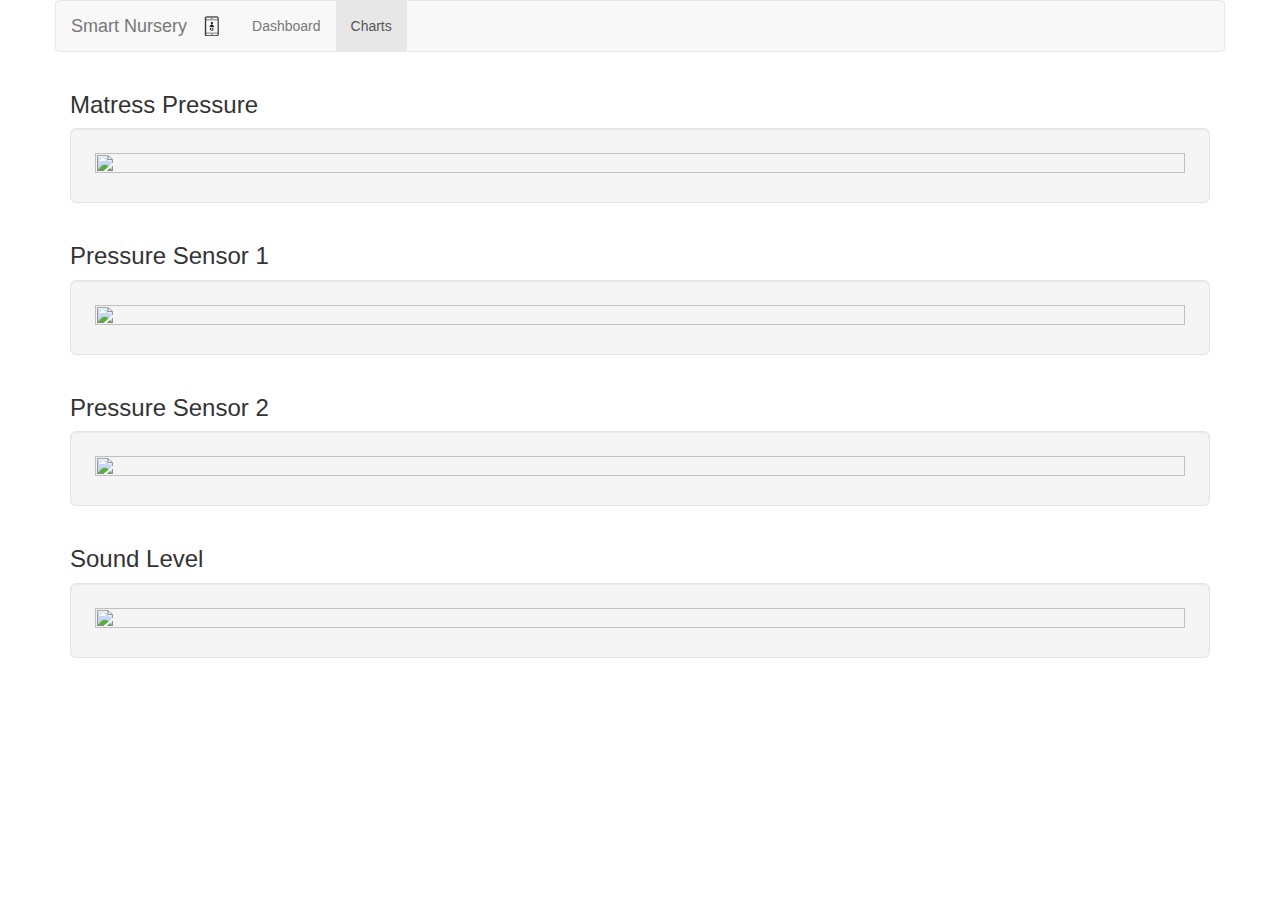
==== charts.html @ a6c5a105 "basic page" ====
<!DOCTYPE html>
<html>
<head lang="en">
    <meta charset="UTF-8" />
    <meta name="viewport" content="width=device-width, initial-scale=1, maximum-scale=1">
    <title></title>
    <link rel="stylesheet" href="https://maxcdn.bootstrapcdn.com/bootstrap/3.3.1/css/bootstrap.min.css">
    <link rel="stylesheet" href="https://maxcdn.bootstrapcdn.com/bootstrap/3.3.1/css/bootstrap-theme.min.css">
    <script src="https://code.jquery.com/jquery-2.1.3.min.js"></script>
    <script src="https://maxcdn.bootstrapcdn.com/bootstrap/3.3.1/js/bootstrap.min.js"></script>
    <script src="http://meshblu.octoblu.com/js/skynet.js"></script>
</head>
<body>
<div class="container">
    <div class="row">
        <nav class="navbar navbar-default">
            <div class="container-fluid ">
                <!-- Brand and toggle get grouped for better mobile display -->
                <div class="navbar-header">
                    <button type="button" class="navbar-toggle collapsed" data-toggle="collapse" data-target="#bs-example-navbar-collapse-1">
                        <span class="sr-only">Toggle navigation</span>
                        <span class="icon-bar"></span>
                        <span class="icon-bar"></span>
                        <span class="icon-bar"></span>
                    </button>
                    <a class="navbar-brand" href="#">Smart Nursery</a>
                    <a class="navbar-brand" href="#">
                        <img alt="Brand" src="images/logo.png" height="20" width="20">
                    </a>
                </div>

                <!-- Collect the nav links, forms, and other content for toggling -->
                <div class="collapse navbar-collapse" id="bs-example-navbar-collapse-1">
                    <ul class="nav navbar-nav">
                        <li><a href="index.html">Dashboard <span class="sr-only">(current)</span></a></li>
                        <li class="active"><a href="charts.html">Charts</a></li>
                    </ul>
                </div><!-- /.navbar-collapse -->
            </div><!-- /.container-fluid -->
        </nav>
    </div>
    <div class="row">
        <div class="col-sm-12">
            <h3>Matress Pressure</h3>
            <div class="well well-lg">
                <img src="http://api-m2x.att.com/v2/charts/6954e3f8dc320dfcf5fd71cbf2c40fe6.svg" height="100%" width="100%">
            </div>
        </div>
    </div>
    <div class="row">
        <div class="col-sm-12">
            <h3>Pressure Sensor 1</h3>
            <div class="well well-lg">
                <img src="http://api-m2x.att.com/v2/charts/9b865ac4fdaf6add4550e919538a5407.svg" height="100%" width="100%">
            </div>
        </div>
    </div>
    <div class="row">
        <div class="col-sm-12">
            <h3>Pressure Sensor 2</h3>
            <div class="well well-lg">
                <img src="http://api-m2x.att.com/v2/charts/8d7d5a1e83e715514a6e83c4c0e1c06b.svg" height="100%" width="100%">
            </div>
        </div>
    </div>
    <div class="row">
        <div class="col-sm-12">
            <h3>Sound Level</h3>
            <div class="well well-lg">
                <img src="http://api-m2x.att.com/v2/charts/642c5280d86a92a5586228f6a79c3f3d.svg" height="100%" width="100%">
            </div>
        </div>
    </div>
</div>
<script>

</script>
</body>
</html>
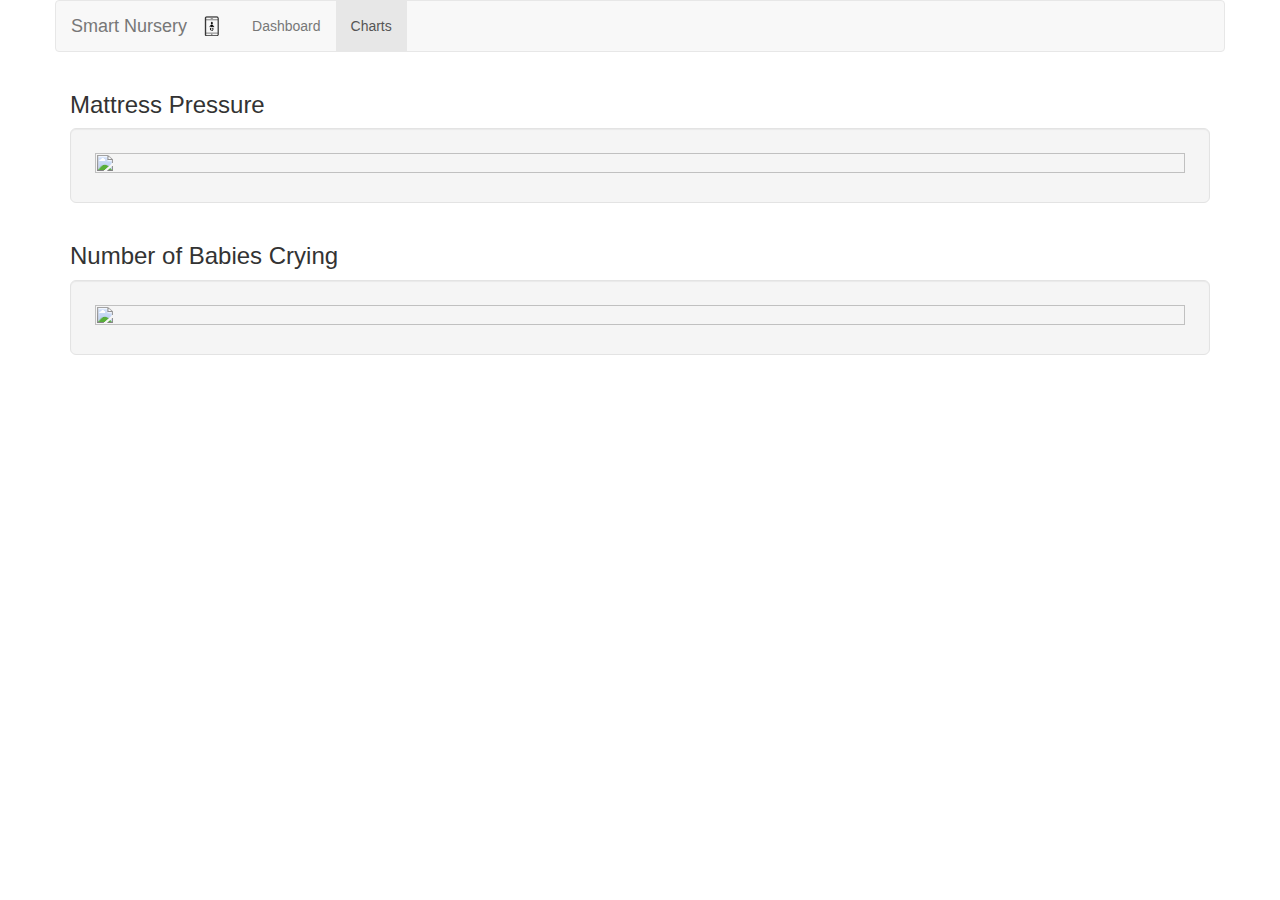
==== commit cf71fd7f: "Add icons, add crying baby" ====
--- a/charts.html
+++ b/charts.html
@@ -8,7 +8,6 @@
     <link rel="stylesheet" href="https://maxcdn.bootstrapcdn.com/bootstrap/3.3.1/css/bootstrap-theme.min.css">
     <script src="https://code.jquery.com/jquery-2.1.3.min.js"></script>
     <script src="https://maxcdn.bootstrapcdn.com/bootstrap/3.3.1/js/bootstrap.min.js"></script>
-    <script src="http://meshblu.octoblu.com/js/skynet.js"></script>
 </head>
 <body>
 <div class="container">
@@ -41,39 +40,25 @@
     </div>
     <div class="row">
         <div class="col-sm-12">
-            <h3>Matress Pressure</h3>
+            <h3>Mattress Pressure</h3>
             <div class="well well-lg">
-                <img src="http://api-m2x.att.com/v2/charts/6954e3f8dc320dfcf5fd71cbf2c40fe6.svg" height="100%" width="100%">
+                <img src="http://api-m2x.att.com/v2/charts/23f3c913fa0b06809a33acc4814c516e.svg" height="100%" width="100%">
             </div>
         </div>
     </div>
     <div class="row">
         <div class="col-sm-12">
-            <h3>Pressure Sensor 1</h3>
+            <h3>Number of Babies Crying</h3>
             <div class="well well-lg">
-                <img src="http://api-m2x.att.com/v2/charts/9b865ac4fdaf6add4550e919538a5407.svg" height="100%" width="100%">
-            </div>
-        </div>
-    </div>
-    <div class="row">
-        <div class="col-sm-12">
-            <h3>Pressure Sensor 2</h3>
-            <div class="well well-lg">
-                <img src="http://api-m2x.att.com/v2/charts/8d7d5a1e83e715514a6e83c4c0e1c06b.svg" height="100%" width="100%">
-            </div>
-        </div>
-    </div>
-    <div class="row">
-        <div class="col-sm-12">
-            <h3>Sound Level</h3>
-            <div class="well well-lg">
-                <img src="http://api-m2x.att.com/v2/charts/642c5280d86a92a5586228f6a79c3f3d.svg" height="100%" width="100%">
+                <img src="http://api-m2x.att.com/v2/charts/3860a7c710332ae18fd130c5f5f3ece1.svg" height="100%" width="100%">
             </div>
         </div>
     </div>
 </div>
-<script>
-
+<script type="text/javascript">
+setTimeout(function(){
+    window.location.reload();
+}, 5000);
 </script>
 </body>
 </html>
